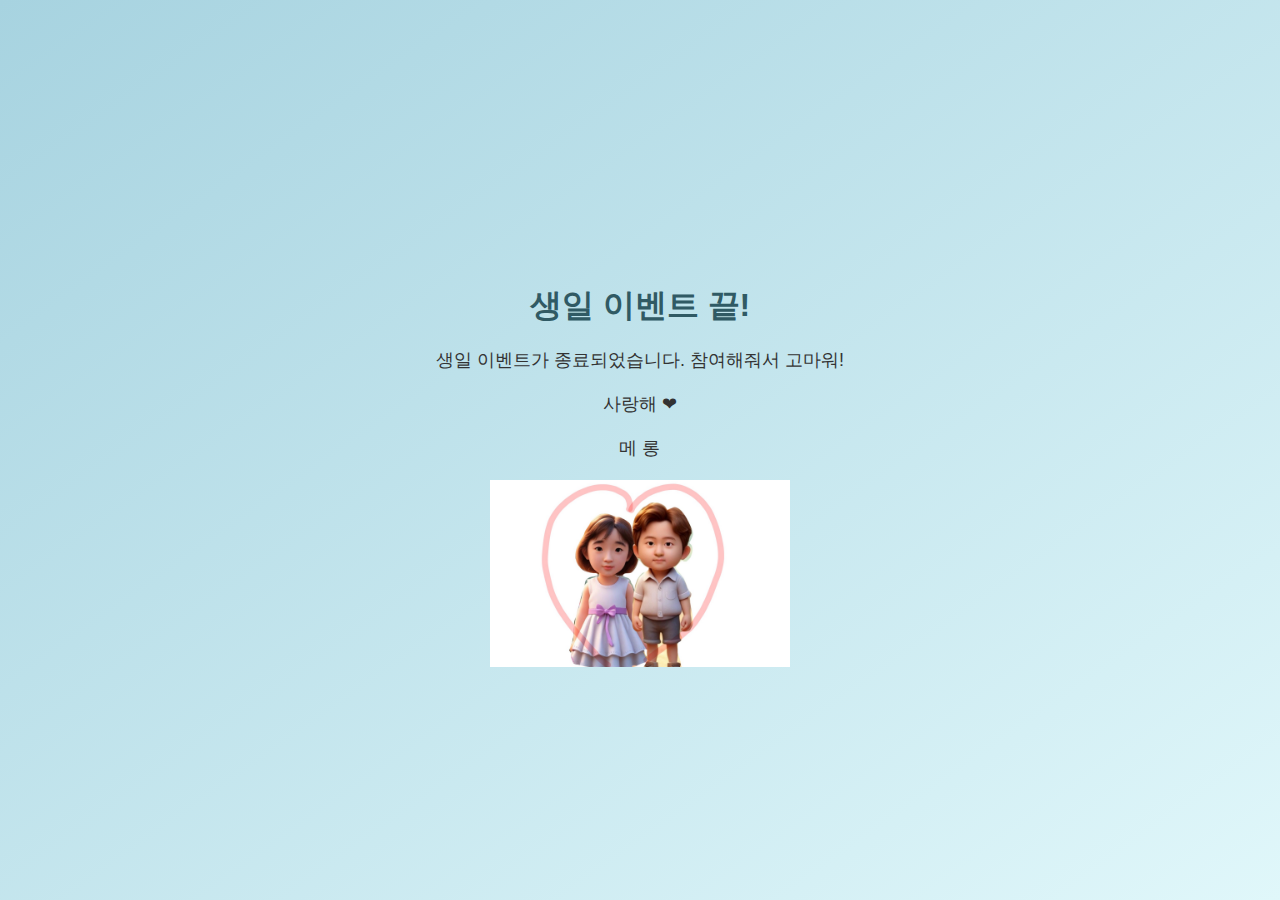
==== birthday-end.html @ cd076dc7 "Add files via upload" ====
<!DOCTYPE html>
<html lang="ko">
<head>
    <meta charset="UTF-8">
    <meta name="viewport" content="width=device-width, initial-scale=1.0">
    <title>생일 이벤트 종료</title>
    <link rel="stylesheet" href="style.css">
</head>
<body>
    <div class="container end-page">
        <h1>생일 이벤트 끝!</h1>
        <p>생일 이벤트가 종료되었습니다. 참여해줘서 고마워!</p>
        <p>사랑해 ❤</strong></p>
        <p>메 롱</p>
        <img src="end.jpg" alt="생일 축하 이미지">
    </div>
</body>
</html>
---- style.css ----
/* 기본 스타일 */
body {
    font-family: 'Arial', sans-serif;
    margin: 0;
    padding: 0;
    background: linear-gradient(to bottom right, #a7d3e0, #e0f7fa); /* 파란색 그라데이션 배경 */
    display: flex;
    justify-content: center;
    align-items: center;
    height: 100vh; /* 화면 전체 높이 */
}

/* 휴대폰 모양의 컨테이너 */
.phone {
    width: 375px; /* 휴대폰 너비 */
    height: 667px; /* 휴대폰 높이 */
    background-color: #fff;
    border-radius: 40px; /* 둥근 모서리 강조 */
    box-shadow: 0 20px 40px rgba(0, 0, 0, 0.2);
    padding: 20px;
    display: flex;
    flex-direction: column;
    justify-content: space-between;
    position: relative;
    overflow: hidden; /* 내용이 넘칠 경우 숨김 */
}

/* 휴대폰 상단 */
.phone-header {
    height: 40px;
    display: flex;
    justify-content: center;
    align-items: center;
    background-color: #305a64;
    border-top-left-radius: 40px;
    border-top-right-radius: 40px;
    color: #fff;
    font-weight: bold;
    font-size: 16px;
}

/* 컨테이너 스타일 */
.container {
    text-align: center; /* 텍스트 가운데 정렬 */
}

/* 파티 초대장 제목 스타일 */
.invite-title {
    font-size: 24px; /* 제목 크기 증가 */
    color: #294e75;
    margin-top: 20px;
    font-weight: bold;
}

/* 파티 설명 텍스트 */
.invite-text {
    font-size: 14px; /* 텍스트 크기 증가 */
    color: #333;
    margin: 10px 0; /* 여백 조정 */
}

/* 입력 필드 스타일 */
input[type="text"] {
    width: calc(100% - 20px); /* 가로 전체 사용, 패딩 고려 */
    padding: 12px; /* 패딩 증가 */
    margin: 10px 0;
    border: 1px solid #4da6ff; /* 파란색 테두리 */
    border-radius: 5px;
    font-size: 16px;
    text-align: center;
}

/* 버튼 스타일 */
button {
    background-color: #007bff; /* 파란색 배경 */
    color: white; /* 흰색 텍스트 */
    padding: 12px 24px; /* 패딩 조정 */
    border: none;
    border-radius: 30px; /* 둥근 버튼 */
    cursor: pointer;
    font-size: 16px;
    margin-top: 20px; /* 버튼을 아래로 내리기 위해 마진 추가 */
    box-shadow: 0 4px 8px rgba(0, 0, 0, 0.2); /* 버튼 그림자 추가 */
    transition: background-color 0.3s, transform 0.2s; /* 애니메이션 효과 */
}

button:hover {
    background-color: #0056b3; /* 버튼 호버 효과 */
    transform: translateY(-2px); /* 버튼 올라가는 효과 */
}

/* 하단 장식 */
.phone-footer {
    height: 40px;
    background-color: #305a64;
    border-bottom-left-radius: 40px;
    border-bottom-right-radius: 40px;
}

/* 비디오 스타일 */
iframe {
    width: 100%; /* 화면 너비에 맞춤 */
    height: 315px; /* 고정 높이 */
    border: none; /* 테두리 제거 */
}

/* 편지 내용 스타일 */
#letterArea {
    padding: 10px;
    border: 1px dashed #92cfe7; /* 대시 테두리 */
    border-radius: 5px;
    margin-top: 20px;
    display: none; /* 기본적으로 숨김 */
}

/* 생일 종료 페이지 스타일 */
.end-page {
    text-align: center;
    color: #4076af;
    margin-top: 50px;
}

.end-page h1 {
    font-size: 32px;
    color: #305a64;
    margin-bottom: 20px;
}

.end-page p {
    font-size: 18px;
    color: #333;
    margin-bottom: 20px;
}

/* 이미지 스타일 */
.end-page img {
    width: 80%;
    max-width: 300px;
    margin: 20px auto;
    display: block;
}

/* 모바일 대응 */
@media (max-width: 768px) {
    .invite-title {
        font-size: 20px;
    }

    button {
        font-size: 14px;
    }

    input[type="text"] {
        font-size: 14px;
    }

    .end-page h1 {
        font-size: 24px;
    }

    .end-page p {
        font-size: 16px;
    }
}
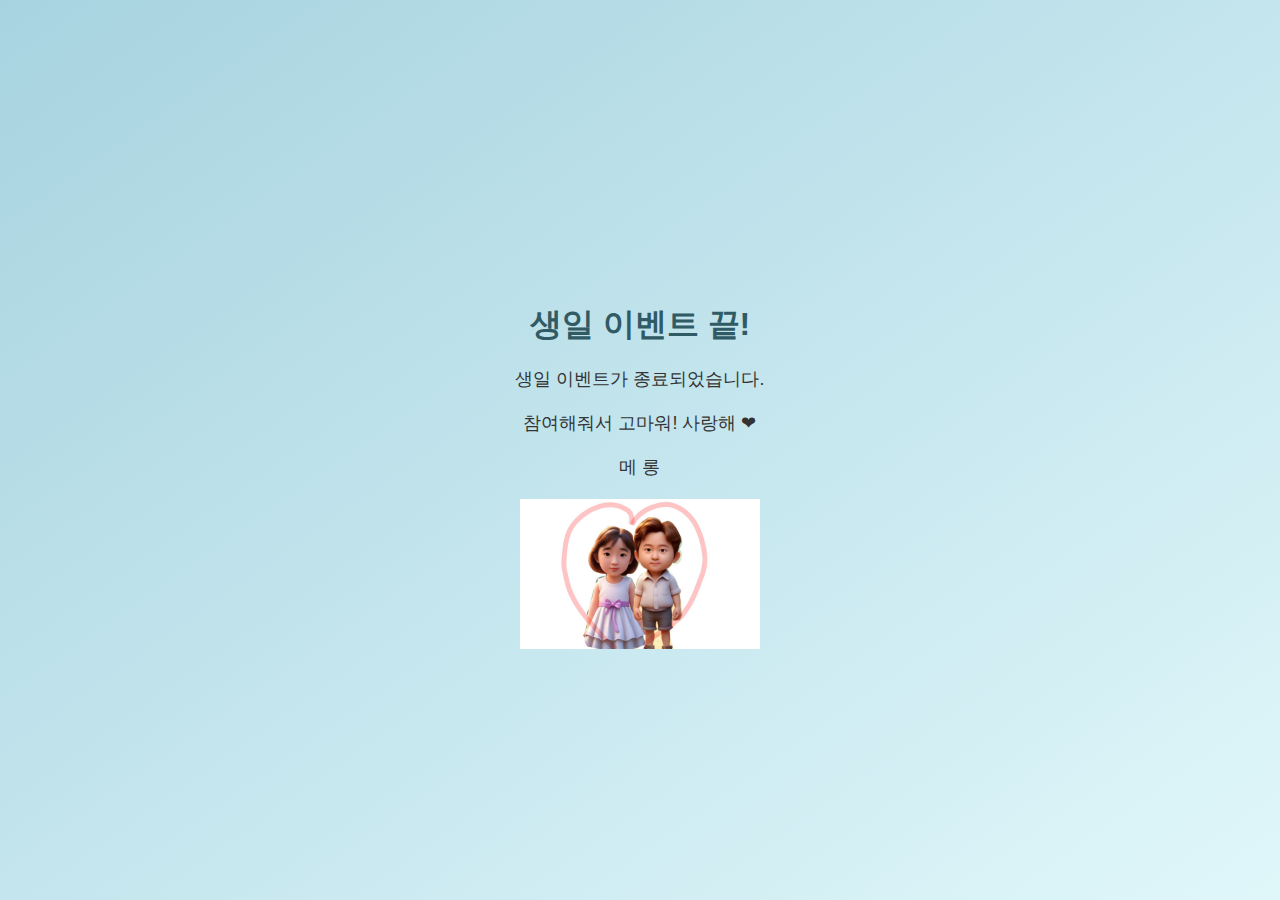
==== commit ac531132: "Update birthday-end.html" ====
--- a/birthday-end.html
+++ b/birthday-end.html
@@ -9,8 +9,8 @@
 <body>
     <div class="container end-page">
         <h1>생일 이벤트 끝!</h1>
-        <p>생일 이벤트가 종료되었습니다. 참여해줘서 고마워!</p>
-        <p>사랑해 ❤</strong></p>
+        <p>생일 이벤트가 종료되었습니다. </p>
+        <p>참여해줘서 고마워! 사랑해 ❤</strong></p>
         <p>메 롱</p>
         <img src="end.jpg" alt="생일 축하 이미지">
     </div>
